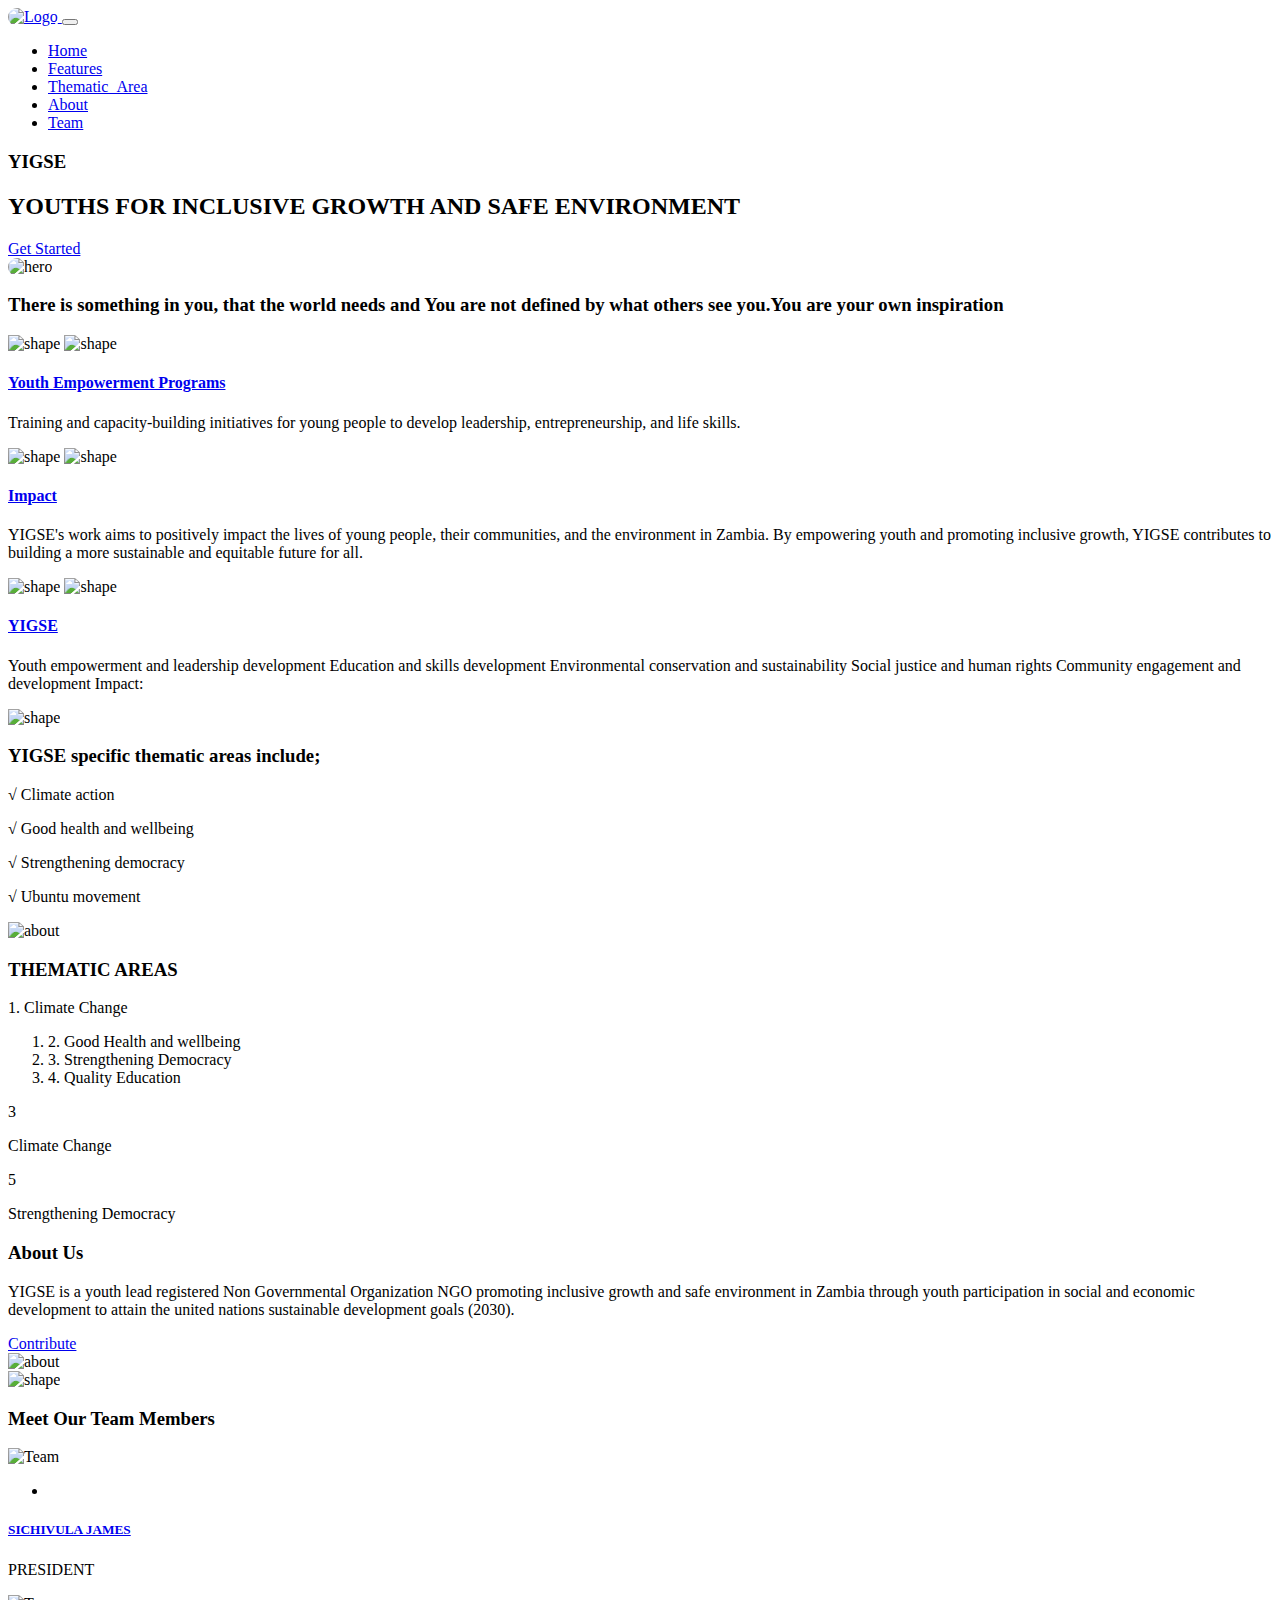
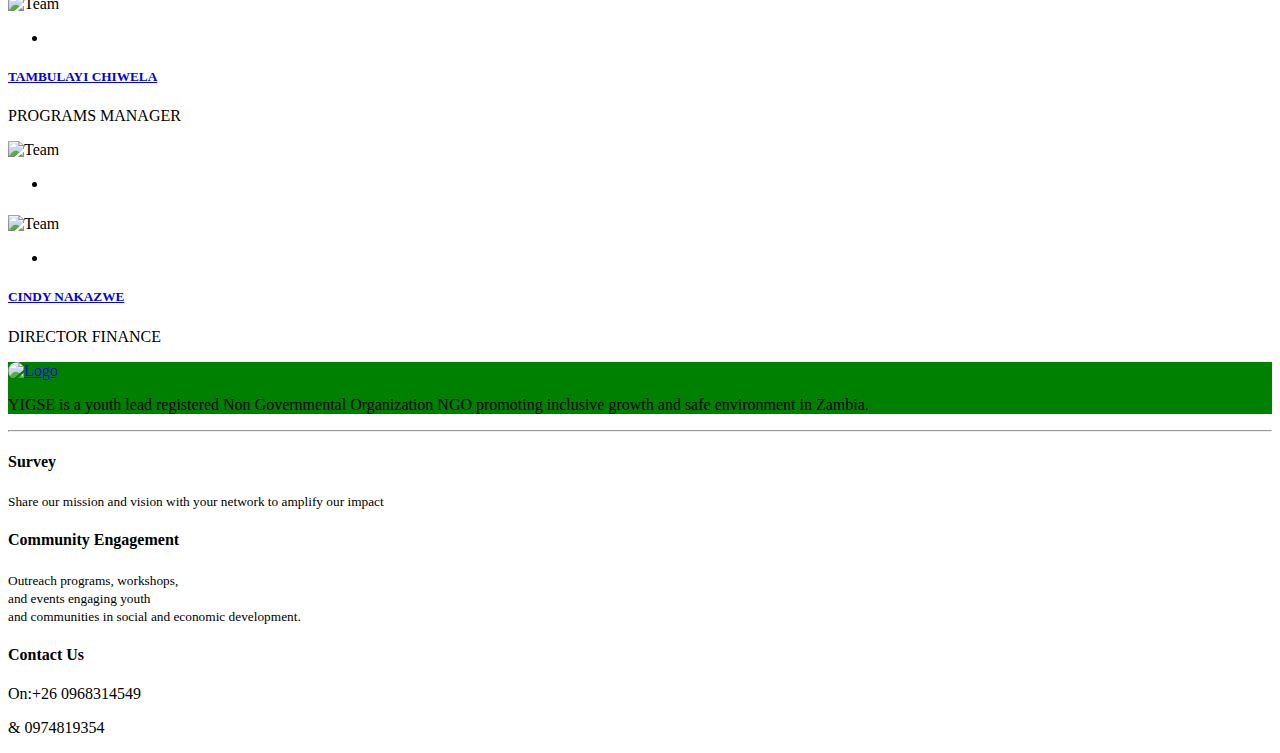
==== index.html @ aa901f19 "Add files via upload" ====
<!doctype html>
<html class="no-js" lang="en">

<head>
    <meta charset="utf-8">
    
    <!--====== Title ======-->
    <title>YIGSE </title>
    
    <meta name="description" content="">
    <meta name="viewport" content="width=device-width, initial-scale=1">

    <!--====== Favicon Icon ======-->
    <link rel="shortcut icon" href="assets/images/favicon.png" type="image/png">
        
    <!--====== Animate CSS ======-->
    <link rel="stylesheet" href="assets/css/animate.css">
        
    <!--====== Magnific Popup CSS ======-->
    <link rel="stylesheet" href="assets/css/magnific-popup.css">
        
    <!--====== Slick CSS ======-->
    <link rel="stylesheet" href="assets/css/slick.css">
        
    <!--====== Line Icons CSS ======-->
    <link rel="stylesheet" href="assets/css/LineIcons.css">
        
    <!--====== Font Awesome CSS ======-->
    <link rel="stylesheet" href="assets/css/font-awesome.min.css">
        
    <!--====== Bootstrap CSS ======-->
    <link rel="stylesheet" href="assets/css/bootstrap.min.css">
    
    <!--====== Default CSS ======-->
    <link rel="stylesheet" href="assets/css/default.css">
    
    <!--====== Style CSS ======-->
    <link rel="stylesheet" href="assets/css/style.css">
    
</head>

<body>
    <!--[if IE]>
    <p class="browserupgrade">You are using an <strong>outdated</strong> browser. Please <a href="https://browsehappy.com/">upgrade your browser</a> to improve your experience and security.</p>
  <![endif]-->    
   
   
    <!--====== PRELOADER PART START ======-->

    <div class="preloader">
        <div class="loader">
            <div class="ytp-spinner">
                <div class="ytp-spinner-container">
                    <div class="ytp-spinner-rotator">
                        <div class="ytp-spinner-left">
                            <div class="ytp-spinner-circle"></div>
                        </div>
                        <div class="ytp-spinner-right">
                            <div class="ytp-spinner-circle"></div>
                        </div>
                    </div>
                </div>
            </div>
        </div>
    </div>

    <!--====== PRELOADER PART ENDS ======-->
    
    <!--====== HEADER PART START ======-->
    
    <header class="header-area">
        <div class="navbar-area">
            <div class="container">
                <div class="row">
                    <div class="col-lg-12">
                        <nav class="navbar navbar-expand-lg">
                            <a class="navbar-brand" href="index.html">
                                <img src="assets/images/favicon.png" alt="Logo" width="50px" style="border-radius: 30px;">
                                
                            </a>
                            <button class="navbar-toggler" type="button" data-toggle="collapse" data-target="#navbarSupportedContent" aria-controls="navbarSupportedContent" aria-expanded="false" aria-label="Toggle navigation">
                                <span class="toggler-icon"></span>
                                <span class="toggler-icon"></span>
                                <span class="toggler-icon"></span>
                            </button>

                            <div class="collapse navbar-collapse sub-menu-bar" id="navbarSupportedContent">
                                <ul id="nav" class="navbar-nav ml-auto">
                                    <li class="nav-item active">
                                        <a class="page-scroll" href="#home">Home</a>
                                    </li>
                                    <li class="nav-item">
                                        <a class="page-scroll" href="#features">Features</a>
                                    </li>

                                    <li class="nav-item">
                                        <a class="page-scroll" href="#facts">Thematic_Area</a>
                                    </li>
                                    <li class="nav-item">
                                        <a class="page-scroll" href="#about">About</a>
                                    </li>
                                    
                                    <li class="nav-item">
                                        <a class="page-scroll" href="#team">Team</a>
                                    </li>
                                </ul>
                            </div> <!-- navbar collapse -->
                        </nav> <!-- navbar -->
                    </div>
                </div> <!-- row -->
            </div> <!-- container -->
        </div> <!-- navbar area -->
        
        <div id="home" class="header-hero bg_cover" style="background-image: url('assets/images/bac.jpeg'); background-size: cover; background-position: center; background-repeat: no-repeat;">
            
            
          
            <div class="container" >
                
                <div class="row justify-content-center">
                    <div class="col-lg-8">
                        <div class="header-hero-content text-center">
                            <h3 class="header-sub-title wow fadeInUp" data-wow-duration="1.3s" data-wow-delay="0.2s">YIGSE </h3>
                            <h2 class="header-title wow fadeInUp" data-wow-duration="1.3s" data-wow-delay="0.5s">YOUTHS FOR INCLUSIVE GROWTH AND SAFE ENVIRONMENT</h2>
                            
                            <a href="#facts" class="main-btn wow fadeInUp" data-wow-duration="1.3s" data-wow-delay="1.1s">Get Started</a>
                        </div> <!-- header hero content -->
                    </div>
                </div> <!-- row -->
                <div class="row">
                    <div class="col-lg-12">
                        <div class="header-hero-image text-center wow fadeIn" data-wow-duration="1.3s" data-wow-delay="1.4s">
                            <img src="assets/images/header-hero.png" alt="hero" style="border-radius: 30px;">
                        </div> <!-- header hero image -->
                    </div>
                </div> <!-- row -->
            </div> <!-- container -->
            <div id="particles-1" class="particles"></div>
        </div> <!-- header hero -->
    </header>
    
    <!--====== HEADER PART ENDS ======-->
    
    
    <!--====== SERVICES PART START ======-->
    
    <section id="features" class="services-area pt-120">
        <div class="container">
            <div class="row justify-content-center">
                <div class="col-lg-10">
                    <div class="section-title text-center pb-40">
                        <div class="line m-auto"></div>
                        <h3 class="title">There is something in you, <span> that the world needs and You are not defined by what others see you.You are your own inspiration</span></h3>
                    </div> <!-- section title -->
                </div>
            </div> <!-- row -->
            <div class="row justify-content-center">
                <div class="col-lg-4 col-md-7 col-sm-8">
                    <div class="single-services text-center mt-30 wow fadeIn" data-wow-duration="1s" data-wow-delay="0.2s">
                        <div class="services-icon">
                            <img class="shape" src="assets/images/services-shape.svg" alt="shape">
                            <img class="shape-1" src="assets/images/services-shape-1.svg" alt="shape">
                            <i class="lni-baloon"></i>
                        </div>
                        <div class="services-content mt-30">
                            <h4 class="services-title"><a href="#">Youth Empowerment Programs</a></h4>
                            <p class="text">Training and capacity-building initiatives for young people to develop leadership, entrepreneurship, and life skills.</p>
                        </div>
                    </div> <!-- single services -->
                </div>
                <div class="col-lg-4 col-md-7 col-sm-8">
                    <div class="single-services text-center mt-30 wow fadeIn" data-wow-duration="1s" data-wow-delay="0.5s">
                        <div class="services-icon">
                            <img class="shape" src="assets/images/services-shape.svg" alt="shape">
                            <img class="shape-1" src="assets/images/services-shape-2.svg" alt="shape">
                            <i class="lni-cog"></i>
                        </div>
                        <div class="services-content mt-30">
                            <h4 class="services-title"><a href="#">Impact</a></h4>
                            <p class="text">YIGSE's work aims to positively impact the lives of young people, their communities, and the environment in Zambia. By empowering youth and promoting inclusive growth, YIGSE contributes to building a more sustainable and equitable future for all.</p>
                        </div>
                    </div> <!-- single services -->
                </div>
                <div class="col-lg-4 col-md-7 col-sm-8">
                    <div class="single-services text-center mt-30 wow fadeIn" data-wow-duration="1s" data-wow-delay="0.8s">
                        <div class="services-icon">
                            <img class="shape" src="assets/images/services-shape.svg" alt="shape">
                            <img class="shape-1" src="assets/images/services-shape-3.svg" alt="shape">
                            <i class="lni-bolt-alt"></i>
                        </div>
                        <div class="services-content mt-30">
                            <h4 class="services-title"><a href="#">YIGSE</a></h4>
                    
                            <p class="text">Youth empowerment and leadership development
                                Education and skills development
                                Environmental conservation and sustainability
                                Social justice and human rights
                                Community engagement and development
                                Impact:</p>
                        </div>
                    </div> <!-- single services -->
                </div>
            </div> <!-- row -->
        </div> <!-- container -->
    </section>
     
    <!--====== SERVICES PART ENDS ======-->
    
    
    <!--====== ABOUT PART START ======-->
    
    <section class="about-area pt-70">
        <div class="about-shape-2">
            <img src="assets/images/about-shape-2.svg" alt="shape">
        </div>


        <div class="container">
            <div class="row">
                <div class="col-lg-6 order-lg-last">
                    <div class="about-content mt-50 wow fadeInLeftBig" data-wow-duration="1s" data-wow-delay="0.5s">
                        <div class="section-title">
                            <div class="line"></div>
                            <h3 class="title">YIGSE specific thematic areas include;<span></span></h3>
                        </div> <!-- section title -->
                        <p class="text">√ Climate action </p>
                             <p class="text">√ Good health and wellbeing  </p>
                             <p class="text">√ Strengthening democracy </p>
                             <p class="text">√ Ubuntu movement</p>
                    </div> <!-- about content -->
                </div>
                <div class="col-lg-6 order-lg-first">
                    <div class="about-image text-center mt-50 wow fadeInRightBig" data-wow-duration="1s" data-wow-delay="0.5s">
                        <img src="assets/images/about2.svg" alt="about">
                    </div> <!-- about image -->
                </div>
            </div> <!-- row -->
        </div> <!-- container -->
    </section>


    


    
    <!--====== ABOUT PART ENDS ======-->
    <section id="facts" class="video-counter pt-70">
        <div class="container">
            <div class="row">
                <div class="col-lg-6">
                    <div class="video-content mt-50 wow fadeIn" data-wow-duration="1s" data-wow-delay="0.5s">
                        <center>
                           <!--Chatbot here-->
                        </center>
                    </div> <!-- video content -->
                </div>
                <div class="col-lg-6">
                    <div class="counter-wrapper mt-50 wow fadeIn" data-wow-duration="1s" data-wow-delay="0.8s">
                        <div class="counter-content">
                            <div class="section-title">
                                <div class="line"></div>
                                <h3 class="title">THEMATIC AREAS</h3>
                            </div> <!-- section title -->
                            <p class="text">1. Climate Change</p>
                               <ol> 
                                <li>2. Good Health and wellbeing</li>
                                <li>3. Strengthening Democracy</li>
                                <li>4. Quality Education</li>
                            </ol>
                        </div> <!-- counter content -->
                        <div class="row no-gutters">
                            <div class="col-4">
                                <div class="single-counter counter-color-1 d-flex align-items-center justify-content-center">
                                    <div class="counter-items text-center">
                                        <span class="count"><span class="counter">3</span></span>
                                        <p class="text">Climate Change</p>
                                    </div>
                                </div> <!-- single counter -->
                            </div>
                            <div class="col-4">
                                <div class="single-counter counter-color-2 d-flex align-items-center justify-content-center">
                                    <div class="counter-items text-center">
                                        <span class="count"><span class="counter">5</span>
                                        <p class="text">Strengthening  Democracy</p>
                                    </div>
                                </div> <!-- single counter -->
                            </div>
                        </div> <!-- row -->
                    </div> <!-- counter wrapper -->
                </div>
            </div> <!-- row -->
        </div> <!-- container -->
    </section>
    
    
    




<!--====== ABOUT PART START ======-->
   
<section id="about" class="about-area pt-70">
    <div class="container">
        <div class="row">
            <div class="col-lg-6">
                <div class="about-content mt-50 wow fadeInLeftBig" data-wow-duration="1s" data-wow-delay="0.5s">
                    <div class="section-title">
                        <div class="line"></div>
                        <h3 class="title">About Us</h3>
                    </div> <!-- section title -->
                    <p class="text">YIGSE is a youth lead registered Non Governmental Organization NGO promoting inclusive growth and safe environment in Zambia through youth participation in social and economic development to attain the united nations sustainable development goals (2030).</p>
                    
                   
                            
                     
                <a href="https://kabundajohn638@gmail.com" class="main-btn">Contribute</a>
                </div> <!-- about content -->
            </div>
            <div class="col-lg-6">
                <div class="about-image text-center mt-50 wow fadeInRightBig" data-wow-duration="1s" data-wow-delay="0.5s">
                    <img src="assets/images/about1.svg" alt="about">
                </div> <!-- about image -->
            </div>
        </div> <!-- row -->
    </div> <!-- container -->
    <div class="about-shape-1">
        <img src="assets/images/about-shape-1.svg" alt="shape">
    </div>
</section>

<!--====== ABOUT PART ENDS ======-->


    
    <!--====== TEAM PART START ======-->
    
    <section id="team" class="team-area pt-120">
        <div class="container">
            <div class="row justify-content-center">
                <div class="col-lg-5">
                    <div class="section-title text-center pb-30">
                        <div class="line m-auto"></div>
                        <h3 class="title"><span>Meet Our</span> Team Members</h3>
                    </div> <!-- section title -->
                </div>
            </div> <!-- row -->
            <div class="row justify-content-center">
                <div class="col-lg-3 col-md-7 col-sm-8">
                    <div class="single-team text-center mt-30 wow fadeIn" data-wow-duration="1s" data-wow-delay="0.2s">
                        <div class="team-image">
                            <img src="assets/images/team-1.png" alt="Team" height="300px">
                            <div class="social">
                                <ul>
                                    <li><a href="https://www.facebook.com/"><i class="lni-facebook-filled"></i></a></li>
                                   
                                </ul>
                            </div>
                        </div>
                        <div class="team-content">
                            <h5 class="holder-name"><a href="#">SICHIVULA JAMES 
                                </a></h5>
                            <p class="text">PRESIDENT</p>
                        </div>
                    </div> <!-- single team -->
                </div>
                <div class="col-lg-3 col-md-7 col-sm-8">
                    <div class="single-team text-center mt-30 wow fadeIn" data-wow-duration="1s" data-wow-delay="0.5s">
                        <div class="team-image">
                            <img src="assets/images/team-2.jpeg" alt="Team" height="300px">
                            <div class="social">
                                <ul>
                                    <li><a href="https://www.facebook.com/kabunda John"><i class="lni-facebook-filled"></i></a></li>
                                   
                                </ul>
                            </div>
                        </div>
                        <div class="team-content">
                            <h5 class="holder-name"><a href="#">TAMBULAYI CHIWELA
                                </a></h5>
                            <p class="text">PROGRAMS MANAGER</p>
                        </div>
                    </div> <!-- single team -->
                </div>
                <div class="col-lg-3 col-md-7 col-sm-8">
                    <div class="single-team text-center mt-30 wow fadeIn" data-wow-duration="1s" data-wow-delay="0.8s">
                        <div class="team-image">
                            <img src="assets/images/" alt="Team" height="300px">
                            <div class="social">
                                <ul>
                                    <li><a href="https://www.facebook.com/"><i class="lni-facebook-filled"></i></a></li>
                                                            
                                </ul>
                            </div>
                        </div>
                        <div class="team-content">
                            <h5 class="holder-name"><a href="#"></a></h5>
                            <p class="text"></p>
                        </div>
                    </div> <!-- single team -->
                </div>
                <div class="col-lg-3 col-md-7 col-sm-8">
                    <div class="single-team text-center mt-30 wow fadeIn" data-wow-duration="1s" data-wow-delay="0.8s">
                        <div class="team-image">
                            <img src="assets/images/team-3.jpeg" alt="Team" height="300px">
                            <div class="social">
                                <ul>
                                    <li><a href="https://www.facebook.com/"><i class="lni-facebook-filled"></i></a></li>
                                    
                                </ul>
                            </div>
                        </div>
                        <div class="team-content">
                            <h5 class="holder-name"><a href="#">CINDY NAKAZWE 
                               </a></h5>
                            <p class="text"> DIRECTOR FINANCE</p>
                        </div>
                    </div> <!-- single team -->
                </div>
            </div> <!-- row -->
        </div> <!-- container -->
    </section>
    
    <!--====== TEAM PART ENDS ======-->
    
    
    <!--====== FOOTER PART START ======-->
    
    <footer id="footer" class="footer-area pt-120" style="background-color: green;">
        <div class="container" style="background-color: green;">
            
            <div class="footer-widget pb-100" style="background-color: green;">
                <div class="row">
                    <div class="col-lg-4 col-md-6 col-sm-8" style="background-color: green;">
                        <div class="footer-about mt-50 wow fadeIn" data-wow-duration="1s" data-wow-delay="0.2s" style="background-color: green;">
                            <a class="logo" href="#">
                                <img src="assets/images/favicon.png" alt="Logo" width="40px" style="border-radius: 100px;" style="background-color: green;">
                            </a>
                            <p class="text">YIGSE is a youth lead registered Non Governmental Organization NGO promoting inclusive growth and safe environment in Zambia.</p>
                        </div> <!-- footer about -->
                    </div>
                    <div class="col-lg-5 col-md-7 col-sm-7">
                        <div class="footer-link d-flex mt-50 justify-content-md-between">
                            <div class="link-wrapper wow fadeIn" data-wow-duration="1s" data-wow-delay="0.4s">
                            </div> <!-- footer wrapper -->
                        </div> <!-- footer link -->
                    </div>
                </div> <!-- row -->
            </div> <!-- footer widget -->
        </div> <!-- container -->
        <div id="particles-2" style="background-color: green;"></div>
    </footer>
    
    <!--====== FOOTER PART ENDS ======-->
    
    <!--====== BACK TOP TOP PART START ======-->

    <a href="#" class="back-to-top"><i class="lni-chevron-up"></i></a>

    <!--====== BACK TOP TOP PART ENDS ======-->   
    
    <!--====== PART START ======-->
    
<!--
    <section class="">
        <div class="container">
            <div class="row">
                <div class="col-lg-"></div>
            </div>
        </div>
    </section>
-->
    
    <!--====== PART ENDS ======-->


    
    
    <section id="footer">
        <div class="container footer-row">
            <hr>
            <div class="footer-left-col">
                <div class="footer-links">
                    <div class="link-title">
                        <h4>Survey</h4>
                        <small>Share our mission and vision with your network to amplify our impact</small>
                     
                    </div>
                    <div class="link-title">
                        <h4>Community Engagement</h4>
                        <small>Outreach programs, workshops,</small><br>
                        <small>and events engaging youth </small><br>
                        <small>and communities in social and economic development.</small>
                    </div>
                    <div class="link-title">
                        <h4>Contact Us</h4>
                        <p>On:+26 0968314549</p>
                        <p>& 0974819354</p>
                </div>               
                        
    
                    </div>
                </div>
            </div>
            
    </section>
    
    




    <!--====== Jquery js ======-->
    <script src="assets/js/vendor/jquery-1.12.4.min.js"></script>
    <script src="assets/js/vendor/modernizr-3.7.1.min.js"></script>
    
    <!--====== Bootstrap js ======-->
    <script src="assets/js/popper.min.js"></script>
    <script src="assets/js/bootstrap.min.js"></script>
    
    <!--====== Plugins js ======-->
    <script src="assets/js/plugins.js"></script>
    
    <!--====== Slick js ======-->
    <script src="assets/js/slick.min.js"></script>
    
    <!--====== Ajax Contact js ======-->
    <script src="assets/js/ajax-contact.js"></script>
    
    <!--====== Counter Up js ======-->
    <script src="assets/js/waypoints.min.js"></script>
    <script src="assets/js/jquery.counterup.min.js"></script>
    
    <!--====== Magnific Popup js ======-->
    <script src="assets/js/jquery.magnific-popup.min.js"></script>
    
    <!--====== Scrolling Nav js ======-->
    <script src="assets/js/jquery.easing.min.js"></script>
    <script src="assets/js/scrolling-nav.js"></script>
    
    <!--====== wow js ======-->
    <script src="assets/js/wow.min.js"></script>
    
    <!--====== Particles js ======-->
    <script src="assets/js/particles.min.js"></script>
    
    <!--====== Main js ======-->
    <script src="assets/js/main.js"></script>
    
</body>

</html>
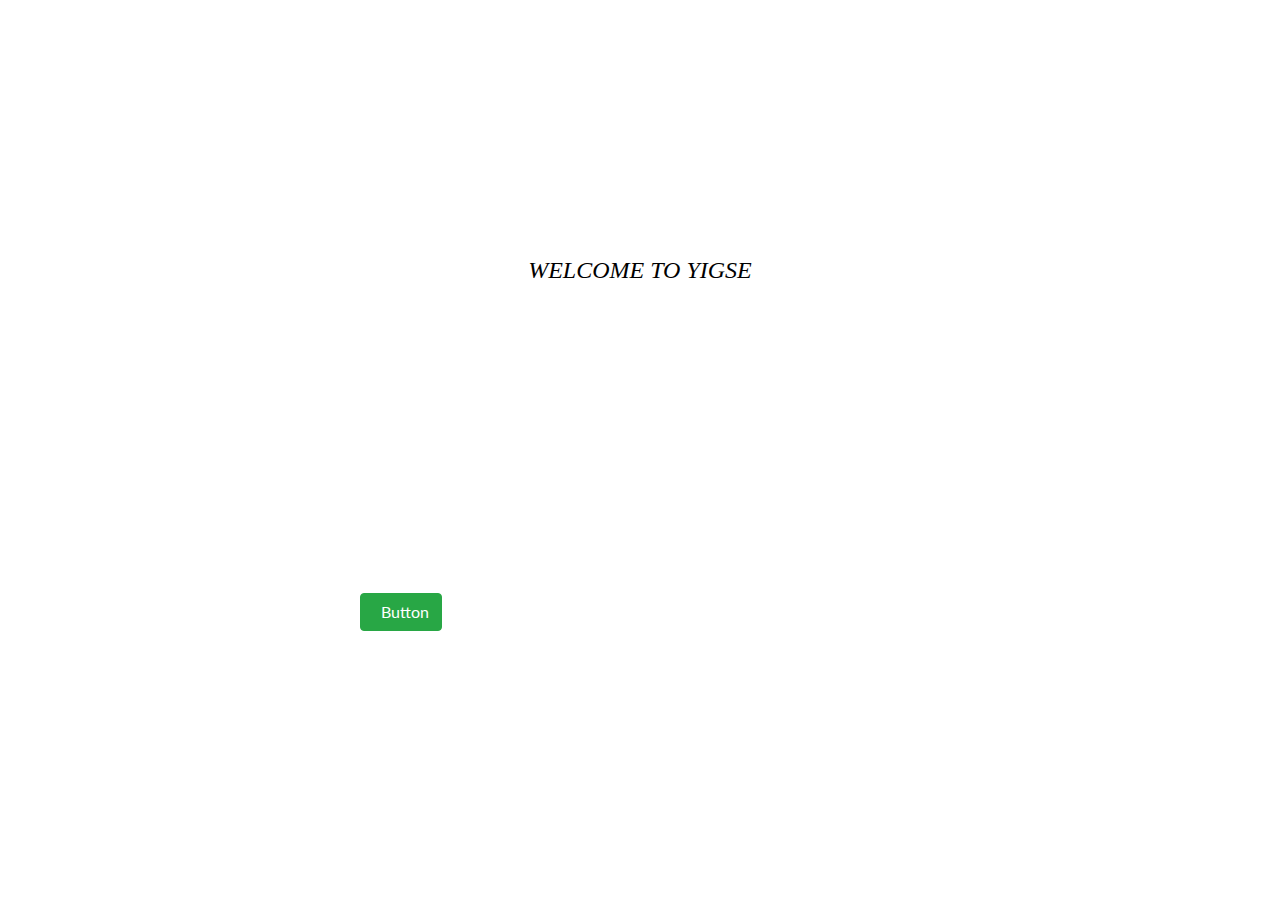
==== commit d4d1fbce: "Add files via upload" ====
--- a/index.html
+++ b/index.html
@@ -1,9 +1,7 @@
-<!doctype html>
-<html class="no-js" lang="en">
-
+<html lang="en">
 <head>
-    <meta charset="utf-8">
-    
+     <meta charset="utf-8">
+   
     <!--====== Title ======-->
     <title>YIGSE </title>
     
@@ -36,518 +34,36 @@
     
     <!--====== Style CSS ======-->
     <link rel="stylesheet" href="assets/css/style.css">
-    
+     <style>
+        body {
+            background: url(assets/images/) no-repeat center center fixed; /* Ensure no tiling */
+            background-size: cover; /* Ensure the image covers the entire background */
+        }
+        .centered-container {
+            padding-top: 300px;
+            padding-left: 40px;
+        }
+        .h1{
+            font-family: 'Times New Roman', Times, serif;
+            padding-top: 20%;
+            font-style: italic;
+            color: black;
+            font-size: x-large;
+        text-align: center;
+        }
+    </style>
 </head>
+<div class="h1">
 
-<body>
-    <!--[if IE]>
-    <p class="browserupgrade">You are using an <strong>outdated</strong> browser. Please <a href="https://browsehappy.com/">upgrade your browser</a> to improve your experience and security.</p>
-  <![endif]-->    
-   
-   
-    <!--====== PRELOADER PART START ======-->
+    WELCOME TO YIGSE
+</div>
+<body style="background-image: url(assets/images/Photo\ from\ Dumbo\ Phatson.\ \(4\).jpg);">
 
-    <div class="preloader">
-        <div class="loader">
-            <div class="ytp-spinner">
-                <div class="ytp-spinner-container">
-                    <div class="ytp-spinner-rotator">
-                        <div class="ytp-spinner-left">
-                            <div class="ytp-spinner-circle"></div>
-                        </div>
-                        <div class="ytp-spinner-right">
-                            <div class="ytp-spinner-circle"></div>
-                        </div>
-                    </div>
-                </div>
-            </div>
-        </div>
-    </div>
-
-    <!--====== PRELOADER PART ENDS ======-->
-    
-    <!--====== HEADER PART START ======-->
-    
-    <header class="header-area">
-        <div class="navbar-area">
-            <div class="container">
-                <div class="row">
-                    <div class="col-lg-12">
-                        <nav class="navbar navbar-expand-lg">
-                            <a class="navbar-brand" href="index.html">
-                                <img src="assets/images/favicon.png" alt="Logo" width="50px" style="border-radius: 30px;">
-                                
-                            </a>
-                            <button class="navbar-toggler" type="button" data-toggle="collapse" data-target="#navbarSupportedContent" aria-controls="navbarSupportedContent" aria-expanded="false" aria-label="Toggle navigation">
-                                <span class="toggler-icon"></span>
-                                <span class="toggler-icon"></span>
-                                <span class="toggler-icon"></span>
-                            </button>
-
-                            <div class="collapse navbar-collapse sub-menu-bar" id="navbarSupportedContent">
-                                <ul id="nav" class="navbar-nav ml-auto">
-                                    <li class="nav-item active">
-                                        <a class="page-scroll" href="#home">Home</a>
-                                    </li>
-                                    <li class="nav-item">
-                                        <a class="page-scroll" href="#features">Features</a>
-                                    </li>
-
-                                    <li class="nav-item">
-                                        <a class="page-scroll" href="#facts">Thematic_Area</a>
-                                    </li>
-                                    <li class="nav-item">
-                                        <a class="page-scroll" href="#about">About</a>
-                                    </li>
-                                    
-                                    <li class="nav-item">
-                                        <a class="page-scroll" href="#team">Team</a>
-                                    </li>
-                                </ul>
-                            </div> <!-- navbar collapse -->
-                        </nav> <!-- navbar -->
-                    </div>
-                </div> <!-- row -->
-            </div> <!-- container -->
-        </div> <!-- navbar area -->
-        
-        <div id="home" class="header-hero bg_cover" style="background-image: url('assets/images/bac.jpeg'); background-size: cover; background-position: center; background-repeat: no-repeat;">
-            
-            
-          
-            <div class="container" >
-                
-                <div class="row justify-content-center">
-                    <div class="col-lg-8">
-                        <div class="header-hero-content text-center">
-                            <h3 class="header-sub-title wow fadeInUp" data-wow-duration="1.3s" data-wow-delay="0.2s">YIGSE </h3>
-                            <h2 class="header-title wow fadeInUp" data-wow-duration="1.3s" data-wow-delay="0.5s">YOUTHS FOR INCLUSIVE GROWTH AND SAFE ENVIRONMENT</h2>
-                            
-                            <a href="#facts" class="main-btn wow fadeInUp" data-wow-duration="1.3s" data-wow-delay="1.1s">Get Started</a>
-                        </div> <!-- header hero content -->
-                    </div>
-                </div> <!-- row -->
-                <div class="row">
-                    <div class="col-lg-12">
-                        <div class="header-hero-image text-center wow fadeIn" data-wow-duration="1.3s" data-wow-delay="1.4s">
-                            <img src="assets/images/header-hero.png" alt="hero" style="border-radius: 30px;">
-                        </div> <!-- header hero image -->
-                    </div>
-                </div> <!-- row -->
-            </div> <!-- container -->
-            <div id="particles-1" class="particles"></div>
-        </div> <!-- header hero -->
-    </header>
-    
-    <!--====== HEADER PART ENDS ======-->
-    
-    
-    <!--====== SERVICES PART START ======-->
-    
-    <section id="features" class="services-area pt-120">
-        <div class="container">
-            <div class="row justify-content-center">
-                <div class="col-lg-10">
-                    <div class="section-title text-center pb-40">
-                        <div class="line m-auto"></div>
-                        <h3 class="title">There is something in you, <span> that the world needs and You are not defined by what others see you.You are your own inspiration</span></h3>
-                    </div> <!-- section title -->
-                </div>
-            </div> <!-- row -->
-            <div class="row justify-content-center">
-                <div class="col-lg-4 col-md-7 col-sm-8">
-                    <div class="single-services text-center mt-30 wow fadeIn" data-wow-duration="1s" data-wow-delay="0.2s">
-                        <div class="services-icon">
-                            <img class="shape" src="assets/images/services-shape.svg" alt="shape">
-                            <img class="shape-1" src="assets/images/services-shape-1.svg" alt="shape">
-                            <i class="lni-baloon"></i>
-                        </div>
-                        <div class="services-content mt-30">
-                            <h4 class="services-title"><a href="#">Youth Empowerment Programs</a></h4>
-                            <p class="text">Training and capacity-building initiatives for young people to develop leadership, entrepreneurship, and life skills.</p>
-                        </div>
-                    </div> <!-- single services -->
-                </div>
-                <div class="col-lg-4 col-md-7 col-sm-8">
-                    <div class="single-services text-center mt-30 wow fadeIn" data-wow-duration="1s" data-wow-delay="0.5s">
-                        <div class="services-icon">
-                            <img class="shape" src="assets/images/services-shape.svg" alt="shape">
-                            <img class="shape-1" src="assets/images/services-shape-2.svg" alt="shape">
-                            <i class="lni-cog"></i>
-                        </div>
-                        <div class="services-content mt-30">
-                            <h4 class="services-title"><a href="#">Impact</a></h4>
-                            <p class="text">YIGSE's work aims to positively impact the lives of young people, their communities, and the environment in Zambia. By empowering youth and promoting inclusive growth, YIGSE contributes to building a more sustainable and equitable future for all.</p>
-                        </div>
-                    </div> <!-- single services -->
-                </div>
-                <div class="col-lg-4 col-md-7 col-sm-8">
-                    <div class="single-services text-center mt-30 wow fadeIn" data-wow-duration="1s" data-wow-delay="0.8s">
-                        <div class="services-icon">
-                            <img class="shape" src="assets/images/services-shape.svg" alt="shape">
-                            <img class="shape-1" src="assets/images/services-shape-3.svg" alt="shape">
-                            <i class="lni-bolt-alt"></i>
-                        </div>
-                        <div class="services-content mt-30">
-                            <h4 class="services-title"><a href="#">YIGSE</a></h4>
-                    
-                            <p class="text">Youth empowerment and leadership development
-                                Education and skills development
-                                Environmental conservation and sustainability
-                                Social justice and human rights
-                                Community engagement and development
-                                Impact:</p>
-                        </div>
-                    </div> <!-- single services -->
-                </div>
-            </div> <!-- row -->
-        </div> <!-- container -->
-    </section>
-     
-    <!--====== SERVICES PART ENDS ======-->
-    
-    
-    <!--====== ABOUT PART START ======-->
-    
-    <section class="about-area pt-70">
-        <div class="about-shape-2">
-            <img src="assets/images/about-shape-2.svg" alt="shape">
-        </div>
-
-
-        <div class="container">
-            <div class="row">
-                <div class="col-lg-6 order-lg-last">
-                    <div class="about-content mt-50 wow fadeInLeftBig" data-wow-duration="1s" data-wow-delay="0.5s">
-                        <div class="section-title">
-                            <div class="line"></div>
-                            <h3 class="title">YIGSE specific thematic areas include;<span></span></h3>
-                        </div> <!-- section title -->
-                        <p class="text">√ Climate action </p>
-                             <p class="text">√ Good health and wellbeing  </p>
-                             <p class="text">√ Strengthening democracy </p>
-                             <p class="text">√ Ubuntu movement</p>
-                    </div> <!-- about content -->
-                </div>
-                <div class="col-lg-6 order-lg-first">
-                    <div class="about-image text-center mt-50 wow fadeInRightBig" data-wow-duration="1s" data-wow-delay="0.5s">
-                        <img src="assets/images/about2.svg" alt="about">
-                    </div> <!-- about image -->
-                </div>
-            </div> <!-- row -->
-        </div> <!-- container -->
-    </section>
-
-
-    
-
-
-    
-    <!--====== ABOUT PART ENDS ======-->
-    <section id="facts" class="video-counter pt-70">
-        <div class="container">
-            <div class="row">
-                <div class="col-lg-6">
-                    <div class="video-content mt-50 wow fadeIn" data-wow-duration="1s" data-wow-delay="0.5s">
-                        <center>
-                           <!--Chatbot here-->
-                        </center>
-                    </div> <!-- video content -->
-                </div>
-                <div class="col-lg-6">
-                    <div class="counter-wrapper mt-50 wow fadeIn" data-wow-duration="1s" data-wow-delay="0.8s">
-                        <div class="counter-content">
-                            <div class="section-title">
-                                <div class="line"></div>
-                                <h3 class="title">THEMATIC AREAS</h3>
-                            </div> <!-- section title -->
-                            <p class="text">1. Climate Change</p>
-                               <ol> 
-                                <li>2. Good Health and wellbeing</li>
-                                <li>3. Strengthening Democracy</li>
-                                <li>4. Quality Education</li>
-                            </ol>
-                        </div> <!-- counter content -->
-                        <div class="row no-gutters">
-                            <div class="col-4">
-                                <div class="single-counter counter-color-1 d-flex align-items-center justify-content-center">
-                                    <div class="counter-items text-center">
-                                        <span class="count"><span class="counter">3</span></span>
-                                        <p class="text">Climate Change</p>
-                                    </div>
-                                </div> <!-- single counter -->
-                            </div>
-                            <div class="col-4">
-                                <div class="single-counter counter-color-2 d-flex align-items-center justify-content-center">
-                                    <div class="counter-items text-center">
-                                        <span class="count"><span class="counter">5</span>
-                                        <p class="text">Strengthening  Democracy</p>
-                                    </div>
-                                </div> <!-- single counter -->
-                            </div>
-                        </div> <!-- row -->
-                    </div> <!-- counter wrapper -->
-                </div>
-            </div> <!-- row -->
-        </div> <!-- container -->
-    </section>
-    
-    
-    
-
-
-
-
-<!--====== ABOUT PART START ======-->
-   
-<section id="about" class="about-area pt-70">
-    <div class="container">
-        <div class="row">
-            <div class="col-lg-6">
-                <div class="about-content mt-50 wow fadeInLeftBig" data-wow-duration="1s" data-wow-delay="0.5s">
-                    <div class="section-title">
-                        <div class="line"></div>
-                        <h3 class="title">About Us</h3>
-                    </div> <!-- section title -->
-                    <p class="text">YIGSE is a youth lead registered Non Governmental Organization NGO promoting inclusive growth and safe environment in Zambia through youth participation in social and economic development to attain the united nations sustainable development goals (2030).</p>
-                    
-                   
-                            
-                     
-                <a href="https://kabundajohn638@gmail.com" class="main-btn">Contribute</a>
-                </div> <!-- about content -->
-            </div>
-            <div class="col-lg-6">
-                <div class="about-image text-center mt-50 wow fadeInRightBig" data-wow-duration="1s" data-wow-delay="0.5s">
-                    <img src="assets/images/about1.svg" alt="about">
-                </div> <!-- about image -->
-            </div>
-        </div> <!-- row -->
-    </div> <!-- container -->
-    <div class="about-shape-1">
-        <img src="assets/images/about-shape-1.svg" alt="shape">
-    </div>
-</section>
-
-<!--====== ABOUT PART ENDS ======-->
-
-
-    
-    <!--====== TEAM PART START ======-->
-    
-    <section id="team" class="team-area pt-120">
-        <div class="container">
-            <div class="row justify-content-center">
-                <div class="col-lg-5">
-                    <div class="section-title text-center pb-30">
-                        <div class="line m-auto"></div>
-                        <h3 class="title"><span>Meet Our</span> Team Members</h3>
-                    </div> <!-- section title -->
-                </div>
-            </div> <!-- row -->
-            <div class="row justify-content-center">
-                <div class="col-lg-3 col-md-7 col-sm-8">
-                    <div class="single-team text-center mt-30 wow fadeIn" data-wow-duration="1s" data-wow-delay="0.2s">
-                        <div class="team-image">
-                            <img src="assets/images/team-1.png" alt="Team" height="300px">
-                            <div class="social">
-                                <ul>
-                                    <li><a href="https://www.facebook.com/"><i class="lni-facebook-filled"></i></a></li>
-                                   
-                                </ul>
-                            </div>
-                        </div>
-                        <div class="team-content">
-                            <h5 class="holder-name"><a href="#">SICHIVULA JAMES 
-                                </a></h5>
-                            <p class="text">PRESIDENT</p>
-                        </div>
-                    </div> <!-- single team -->
-                </div>
-                <div class="col-lg-3 col-md-7 col-sm-8">
-                    <div class="single-team text-center mt-30 wow fadeIn" data-wow-duration="1s" data-wow-delay="0.5s">
-                        <div class="team-image">
-                            <img src="assets/images/team-2.jpeg" alt="Team" height="300px">
-                            <div class="social">
-                                <ul>
-                                    <li><a href="https://www.facebook.com/kabunda John"><i class="lni-facebook-filled"></i></a></li>
-                                   
-                                </ul>
-                            </div>
-                        </div>
-                        <div class="team-content">
-                            <h5 class="holder-name"><a href="#">TAMBULAYI CHIWELA
-                                </a></h5>
-                            <p class="text">PROGRAMS MANAGER</p>
-                        </div>
-                    </div> <!-- single team -->
-                </div>
-                <div class="col-lg-3 col-md-7 col-sm-8">
-                    <div class="single-team text-center mt-30 wow fadeIn" data-wow-duration="1s" data-wow-delay="0.8s">
-                        <div class="team-image">
-                            <img src="assets/images/" alt="Team" height="300px">
-                            <div class="social">
-                                <ul>
-                                    <li><a href="https://www.facebook.com/"><i class="lni-facebook-filled"></i></a></li>
-                                                            
-                                </ul>
-                            </div>
-                        </div>
-                        <div class="team-content">
-                            <h5 class="holder-name"><a href="#"></a></h5>
-                            <p class="text"></p>
-                        </div>
-                    </div> <!-- single team -->
-                </div>
-                <div class="col-lg-3 col-md-7 col-sm-8">
-                    <div class="single-team text-center mt-30 wow fadeIn" data-wow-duration="1s" data-wow-delay="0.8s">
-                        <div class="team-image">
-                            <img src="assets/images/team-3.jpeg" alt="Team" height="300px">
-                            <div class="social">
-                                <ul>
-                                    <li><a href="https://www.facebook.com/"><i class="lni-facebook-filled"></i></a></li>
-                                    
-                                </ul>
-                            </div>
-                        </div>
-                        <div class="team-content">
-                            <h5 class="holder-name"><a href="#">CINDY NAKAZWE 
-                               </a></h5>
-                            <p class="text"> DIRECTOR FINANCE</p>
-                        </div>
-                    </div> <!-- single team -->
-                </div>
-            </div> <!-- row -->
-        </div> <!-- container -->
-    </section>
-    
-    <!--====== TEAM PART ENDS ======-->
-    
-    
-    <!--====== FOOTER PART START ======-->
-    
-    <footer id="footer" class="footer-area pt-120" style="background-color: green;">
-        <div class="container" style="background-color: green;">
-            
-            <div class="footer-widget pb-100" style="background-color: green;">
-                <div class="row">
-                    <div class="col-lg-4 col-md-6 col-sm-8" style="background-color: green;">
-                        <div class="footer-about mt-50 wow fadeIn" data-wow-duration="1s" data-wow-delay="0.2s" style="background-color: green;">
-                            <a class="logo" href="#">
-                                <img src="assets/images/favicon.png" alt="Logo" width="40px" style="border-radius: 100px;" style="background-color: green;">
-                            </a>
-                            <p class="text">YIGSE is a youth lead registered Non Governmental Organization NGO promoting inclusive growth and safe environment in Zambia.</p>
-                        </div> <!-- footer about -->
-                    </div>
-                    <div class="col-lg-5 col-md-7 col-sm-7">
-                        <div class="footer-link d-flex mt-50 justify-content-md-between">
-                            <div class="link-wrapper wow fadeIn" data-wow-duration="1s" data-wow-delay="0.4s">
-                            </div> <!-- footer wrapper -->
-                        </div> <!-- footer link -->
-                    </div>
-                </div> <!-- row -->
-            </div> <!-- footer widget -->
-        </div> <!-- container -->
-        <div id="particles-2" style="background-color: green;"></div>
-    </footer>
-    
-    <!--====== FOOTER PART ENDS ======-->
-    
-    <!--====== BACK TOP TOP PART START ======-->
-
-    <a href="#" class="back-to-top"><i class="lni-chevron-up"></i></a>
-
-    <!--====== BACK TOP TOP PART ENDS ======-->   
-    
-    <!--====== PART START ======-->
-    
-<!--
-    <section class="">
-        <div class="container">
-            <div class="row">
-                <div class="col-lg-"></div>
-            </div>
-        </div>
-    </section>
--->
-    
-    <!--====== PART ENDS ======-->
-
-
-    
-    
-    <section id="footer">
-        <div class="container footer-row">
-            <hr>
-            <div class="footer-left-col">
-                <div class="footer-links">
-                    <div class="link-title">
-                        <h4>Survey</h4>
-                        <small>Share our mission and vision with your network to amplify our impact</small>
-                     
-                    </div>
-                    <div class="link-title">
-                        <h4>Community Engagement</h4>
-                        <small>Outreach programs, workshops,</small><br>
-                        <small>and events engaging youth </small><br>
-                        <small>and communities in social and economic development.</small>
-                    </div>
-                    <div class="link-title">
-                        <h4>Contact Us</h4>
-                        <p>On:+26 0968314549</p>
-                        <p>& 0974819354</p>
-                </div>               
-                        
-    
-                    </div>
-                </div>
-            </div>
-            
-    </section>
-    
-    
-
-
-
-
-    <!--====== Jquery js ======-->
-    <script src="assets/js/vendor/jquery-1.12.4.min.js"></script>
-    <script src="assets/js/vendor/modernizr-3.7.1.min.js"></script>
-    
-    <!--====== Bootstrap js ======-->
-    <script src="assets/js/popper.min.js"></script>
-    <script src="assets/js/bootstrap.min.js"></script>
-    
-    <!--====== Plugins js ======-->
-    <script src="assets/js/plugins.js"></script>
-    
-    <!--====== Slick js ======-->
-    <script src="assets/js/slick.min.js"></script>
-    
-    <!--====== Ajax Contact js ======-->
-    <script src="assets/js/ajax-contact.js"></script>
-    
-    <!--====== Counter Up js ======-->
-    <script src="assets/js/waypoints.min.js"></script>
-    <script src="assets/js/jquery.counterup.min.js"></script>
-    
-    <!--====== Magnific Popup js ======-->
-    <script src="assets/js/jquery.magnific-popup.min.js"></script>
-    
-    <!--====== Scrolling Nav js ======-->
-    <script src="assets/js/jquery.easing.min.js"></script>
-    <script src="assets/js/scrolling-nav.js"></script>
-    
-    <!--====== wow js ======-->
-    <script src="assets/js/wow.min.js"></script>
-    
-    <!--====== Particles js ======-->
-    <script src="assets/js/particles.min.js"></script>
-    
-    <!--====== Main js ======-->
-    <script src="assets/js/main.js"></script>
+    <body1>
+      <div class="d-grid gap-2 col-6 mx-auto" style="padding-top: 300px; padding-left: 40px;" >
+        <button class="btn btn-success" type="button" onclick="window.location.href='index1.html';" style="padding-left: 20px;">Button</button>
+</div>
+    </body1>
     
 </body>
-
-</html>
-
+</html>